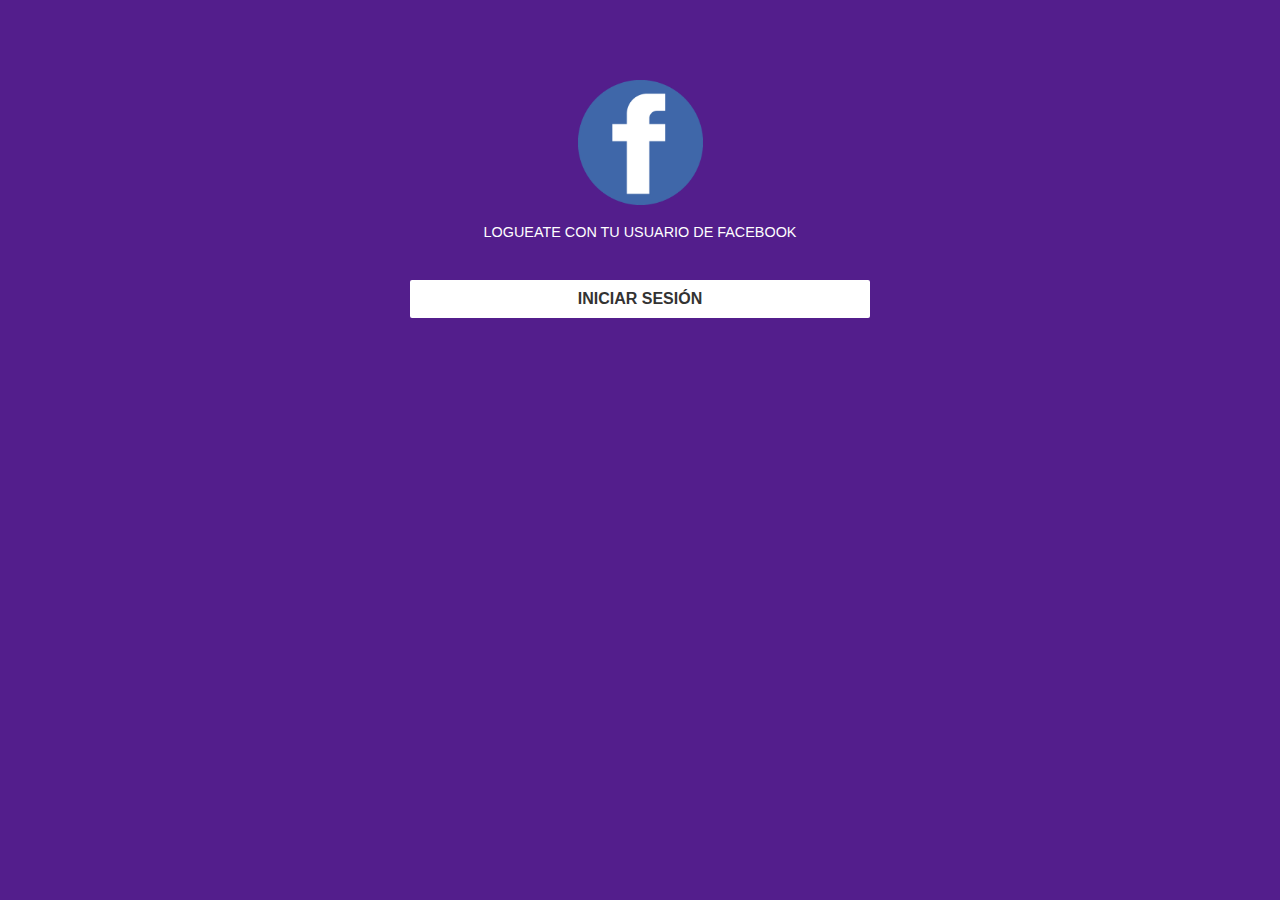
==== www/index.html @ 20e86e0a "WWW Folder" ====
<!DOCTYPE html>
<html lang="en">
<head>
	<meta charset="UTF-8">
	<title>Test Facebook APP</title>
	<meta name="viewport" content="width=device-width, initial-scale=1">
	<link rel="stylesheet" href="css/jquery.mobile.custom.structure.min.css">
	<link rel="stylesheet" href="css/pure-min.css">
	<link rel="stylesheet" href="css/grids-responsive-min.css">
	<link rel="stylesheet" href="css/styles.css">

	<script type="text/javascript" src="js/jquery-1.11.2.min.js"></script>
	<script type="text/javascript" src="js/jquery.mobile.custom.min.js"></script>
</head>
<body class="index">
	<script src="js/app.js"></script>
	<script src="js/cordova.js"></script>
	<script src="js/cdv-plugin-fb-connect.js"></script>
	<script src="js/facebook-js-sdk.js"></script>
	
	<script>
	// Iniciar la aplicación Facebook.
	document.addEventListener('deviceready', function() {
		try {
		/*alert('Device is ready! Make sure you set your app_id below this alert.');*/
		FB.init({ appId: "1375326686108242", nativeInterface: CDV.FB, useCachedDialogs: false });
		document.getElementById('data').innerHTML = "";
		} catch (e) {
			alert(e);
		}
		}, false);
	</script>
       
	
	<div id="wrapper">

		<div class="pure-g facebook">
			<div class="pure-u 1">
				<img src="img/facebook-icon.png" class="pure-img" alt="Facebook">
			</div>
		</div>

		<div class="pure-g logueate">
			<div class="pure-u-1">
				<h3>Logueate con tu usuario de facebook</h3>
			</div>
		</div>
		
		<div id="log"></div>

		<form action="">			
			<div class="pure-g">
				<div class="pure-u-1">
					<a onclick="login()" class="button">Iniciar Sesión</a>
					<!--<a onclick="logout()" class="button">Logout</a>-->					
					<div id="data">Cargando Aplicación ...</div>
					<div id="fb-root"></div>
				</div>				
			</div>
		</form>
	</div>

</body>
</html>
---- www/css/grids-responsive-min.css ----
/*!
Pure v0.5.0
Copyright 2014 Yahoo! Inc. All rights reserved.
Licensed under the BSD License.
https://github.com/yui/pure/blob/master/LICENSE.md
*/
@media screen and (min-width:35.5em){.pure-u-sm-1,.pure-u-sm-1-1,.pure-u-sm-1-2,.pure-u-sm-1-3,.pure-u-sm-2-3,.pure-u-sm-1-4,.pure-u-sm-3-4,.pure-u-sm-1-5,.pure-u-sm-2-5,.pure-u-sm-3-5,.pure-u-sm-4-5,.pure-u-sm-5-5,.pure-u-sm-1-6,.pure-u-sm-5-6,.pure-u-sm-1-8,.pure-u-sm-3-8,.pure-u-sm-5-8,.pure-u-sm-7-8,.pure-u-sm-1-12,.pure-u-sm-5-12,.pure-u-sm-7-12,.pure-u-sm-11-12,.pure-u-sm-1-24,.pure-u-sm-2-24,.pure-u-sm-3-24,.pure-u-sm-4-24,.pure-u-sm-5-24,.pure-u-sm-6-24,.pure-u-sm-7-24,.pure-u-sm-8-24,.pure-u-sm-9-24,.pure-u-sm-10-24,.pure-u-sm-11-24,.pure-u-sm-12-24,.pure-u-sm-13-24,.pure-u-sm-14-24,.pure-u-sm-15-24,.pure-u-sm-16-24,.pure-u-sm-17-24,.pure-u-sm-18-24,.pure-u-sm-19-24,.pure-u-sm-20-24,.pure-u-sm-21-24,.pure-u-sm-22-24,.pure-u-sm-23-24,.pure-u-sm-24-24{display:inline-block;*display:inline;zoom:1;letter-spacing:normal;word-spacing:normal;vertical-align:top;text-rendering:auto}.pure-u-sm-1-24{width:4.1667%;*width:4.1357%}.pure-u-sm-1-12,.pure-u-sm-2-24{width:8.3333%;*width:8.3023%}.pure-u-sm-1-8,.pure-u-sm-3-24{width:12.5%;*width:12.469%}.pure-u-sm-1-6,.pure-u-sm-4-24{width:16.6667%;*width:16.6357%}.pure-u-sm-1-5{width:20%;*width:19.969%}.pure-u-sm-5-24{width:20.8333%;*width:20.8023%}.pure-u-sm-1-4,.pure-u-sm-6-24{width:25%;*width:24.969%}.pure-u-sm-7-24{width:29.1667%;*width:29.1357%}.pure-u-sm-1-3,.pure-u-sm-8-24{width:33.3333%;*width:33.3023%}.pure-u-sm-3-8,.pure-u-sm-9-24{width:37.5%;*width:37.469%}.pure-u-sm-2-5{width:40%;*width:39.969%}.pure-u-sm-5-12,.pure-u-sm-10-24{width:41.6667%;*width:41.6357%}.pure-u-sm-11-24{width:45.8333%;*width:45.8023%}.pure-u-sm-1-2,.pure-u-sm-12-24{width:50%;*width:49.969%}.pure-u-sm-13-24{width:54.1667%;*width:54.1357%}.pure-u-sm-7-12,.pure-u-sm-14-24{width:58.3333%;*width:58.3023%}.pure-u-sm-3-5{width:60%;*width:59.969%}.pure-u-sm-5-8,.pure-u-sm-15-24{width:62.5%;*width:62.469%}.pure-u-sm-2-3,.pure-u-sm-16-24{width:66.6667%;*width:66.6357%}.pure-u-sm-17-24{width:70.8333%;*width:70.8023%}.pure-u-sm-3-4,.pure-u-sm-18-24{width:75%;*width:74.969%}.pure-u-sm-19-24{width:79.1667%;*width:79.1357%}.pure-u-sm-4-5{width:80%;*width:79.969%}.pure-u-sm-5-6,.pure-u-sm-20-24{width:83.3333%;*width:83.3023%}.pure-u-sm-7-8,.pure-u-sm-21-24{width:87.5%;*width:87.469%}.pure-u-sm-11-12,.pure-u-sm-22-24{width:91.6667%;*width:91.6357%}.pure-u-sm-23-24{width:95.8333%;*width:95.8023%}.pure-u-sm-1,.pure-u-sm-1-1,.pure-u-sm-5-5,.pure-u-sm-24-24{width:100%}}@media screen and (min-width:48em){.pure-u-md-1,.pure-u-md-1-1,.pure-u-md-1-2,.pure-u-md-1-3,.pure-u-md-2-3,.pure-u-md-1-4,.pure-u-md-3-4,.pure-u-md-1-5,.pure-u-md-2-5,.pure-u-md-3-5,.pure-u-md-4-5,.pure-u-md-5-5,.pure-u-md-1-6,.pure-u-md-5-6,.pure-u-md-1-8,.pure-u-md-3-8,.pure-u-md-5-8,.pure-u-md-7-8,.pure-u-md-1-12,.pure-u-md-5-12,.pure-u-md-7-12,.pure-u-md-11-12,.pure-u-md-1-24,.pure-u-md-2-24,.pure-u-md-3-24,.pure-u-md-4-24,.pure-u-md-5-24,.pure-u-md-6-24,.pure-u-md-7-24,.pure-u-md-8-24,.pure-u-md-9-24,.pure-u-md-10-24,.pure-u-md-11-24,.pure-u-md-12-24,.pure-u-md-13-24,.pure-u-md-14-24,.pure-u-md-15-24,.pure-u-md-16-24,.pure-u-md-17-24,.pure-u-md-18-24,.pure-u-md-19-24,.pure-u-md-20-24,.pure-u-md-21-24,.pure-u-md-22-24,.pure-u-md-23-24,.pure-u-md-24-24{display:inline-block;*display:inline;zoom:1;letter-spacing:normal;word-spacing:normal;vertical-align:top;text-rendering:auto}.pure-u-md-1-24{width:4.1667%;*width:4.1357%}.pure-u-md-1-12,.pure-u-md-2-24{width:8.3333%;*width:8.3023%}.pure-u-md-1-8,.pure-u-md-3-24{width:12.5%;*width:12.469%}.pure-u-md-1-6,.pure-u-md-4-24{width:16.6667%;*width:16.6357%}.pure-u-md-1-5{width:20%;*width:19.969%}.pure-u-md-5-24{width:20.8333%;*width:20.8023%}.pure-u-md-1-4,.pure-u-md-6-24{width:25%;*width:24.969%}.pure-u-md-7-24{width:29.1667%;*width:29.1357%}.pure-u-md-1-3,.pure-u-md-8-24{width:33.3333%;*width:33.3023%}.pure-u-md-3-8,.pure-u-md-9-24{width:37.5%;*width:37.469%}.pure-u-md-2-5{width:40%;*width:39.969%}.pure-u-md-5-12,.pure-u-md-10-24{width:41.6667%;*width:41.6357%}.pure-u-md-11-24{width:45.8333%;*width:45.8023%}.pure-u-md-1-2,.pure-u-md-12-24{width:50%;*width:49.969%}.pure-u-md-13-24{width:54.1667%;*width:54.1357%}.pure-u-md-7-12,.pure-u-md-14-24{width:58.3333%;*width:58.3023%}.pure-u-md-3-5{width:60%;*width:59.969%}.pure-u-md-5-8,.pure-u-md-15-24{width:62.5%;*width:62.469%}.pure-u-md-2-3,.pure-u-md-16-24{width:66.6667%;*width:66.6357%}.pure-u-md-17-24{width:70.8333%;*width:70.8023%}.pure-u-md-3-4,.pure-u-md-18-24{width:75%;*width:74.969%}.pure-u-md-19-24{width:79.1667%;*width:79.1357%}.pure-u-md-4-5{width:80%;*width:79.969%}.pure-u-md-5-6,.pure-u-md-20-24{width:83.3333%;*width:83.3023%}.pure-u-md-7-8,.pure-u-md-21-24{width:87.5%;*width:87.469%}.pure-u-md-11-12,.pure-u-md-22-24{width:91.6667%;*width:91.6357%}.pure-u-md-23-24{width:95.8333%;*width:95.8023%}.pure-u-md-1,.pure-u-md-1-1,.pure-u-md-5-5,.pure-u-md-24-24{width:100%}}@media screen and (min-width:64em){.pure-u-lg-1,.pure-u-lg-1-1,.pure-u-lg-1-2,.pure-u-lg-1-3,.pure-u-lg-2-3,.pure-u-lg-1-4,.pure-u-lg-3-4,.pure-u-lg-1-5,.pure-u-lg-2-5,.pure-u-lg-3-5,.pure-u-lg-4-5,.pure-u-lg-5-5,.pure-u-lg-1-6,.pure-u-lg-5-6,.pure-u-lg-1-8,.pure-u-lg-3-8,.pure-u-lg-5-8,.pure-u-lg-7-8,.pure-u-lg-1-12,.pure-u-lg-5-12,.pure-u-lg-7-12,.pure-u-lg-11-12,.pure-u-lg-1-24,.pure-u-lg-2-24,.pure-u-lg-3-24,.pure-u-lg-4-24,.pure-u-lg-5-24,.pure-u-lg-6-24,.pure-u-lg-7-24,.pure-u-lg-8-24,.pure-u-lg-9-24,.pure-u-lg-10-24,.pure-u-lg-11-24,.pure-u-lg-12-24,.pure-u-lg-13-24,.pure-u-lg-14-24,.pure-u-lg-15-24,.pure-u-lg-16-24,.pure-u-lg-17-24,.pure-u-lg-18-24,.pure-u-lg-19-24,.pure-u-lg-20-24,.pure-u-lg-21-24,.pure-u-lg-22-24,.pure-u-lg-23-24,.pure-u-lg-24-24{display:inline-block;*display:inline;zoom:1;letter-spacing:normal;word-spacing:normal;vertical-align:top;text-rendering:auto}.pure-u-lg-1-24{width:4.1667%;*width:4.1357%}.pure-u-lg-1-12,.pure-u-lg-2-24{width:8.3333%;*width:8.3023%}.pure-u-lg-1-8,.pure-u-lg-3-24{width:12.5%;*width:12.469%}.pure-u-lg-1-6,.pure-u-lg-4-24{width:16.6667%;*width:16.6357%}.pure-u-lg-1-5{width:20%;*width:19.969%}.pure-u-lg-5-24{width:20.8333%;*width:20.8023%}.pure-u-lg-1-4,.pure-u-lg-6-24{width:25%;*width:24.969%}.pure-u-lg-7-24{width:29.1667%;*width:29.1357%}.pure-u-lg-1-3,.pure-u-lg-8-24{width:33.3333%;*width:33.3023%}.pure-u-lg-3-8,.pure-u-lg-9-24{width:37.5%;*width:37.469%}.pure-u-lg-2-5{width:40%;*width:39.969%}.pure-u-lg-5-12,.pure-u-lg-10-24{width:41.6667%;*width:41.6357%}.pure-u-lg-11-24{width:45.8333%;*width:45.8023%}.pure-u-lg-1-2,.pure-u-lg-12-24{width:50%;*width:49.969%}.pure-u-lg-13-24{width:54.1667%;*width:54.1357%}.pure-u-lg-7-12,.pure-u-lg-14-24{width:58.3333%;*width:58.3023%}.pure-u-lg-3-5{width:60%;*width:59.969%}.pure-u-lg-5-8,.pure-u-lg-15-24{width:62.5%;*width:62.469%}.pure-u-lg-2-3,.pure-u-lg-16-24{width:66.6667%;*width:66.6357%}.pure-u-lg-17-24{width:70.8333%;*width:70.8023%}.pure-u-lg-3-4,.pure-u-lg-18-24{width:75%;*width:74.969%}.pure-u-lg-19-24{width:79.1667%;*width:79.1357%}.pure-u-lg-4-5{width:80%;*width:79.969%}.pure-u-lg-5-6,.pure-u-lg-20-24{width:83.3333%;*width:83.3023%}.pure-u-lg-7-8,.pure-u-lg-21-24{width:87.5%;*width:87.469%}.pure-u-lg-11-12,.pure-u-lg-22-24{width:91.6667%;*width:91.6357%}.pure-u-lg-23-24{width:95.8333%;*width:95.8023%}.pure-u-lg-1,.pure-u-lg-1-1,.pure-u-lg-5-5,.pure-u-lg-24-24{width:100%}}@media screen and (min-width:80em){.pure-u-xl-1,.pure-u-xl-1-1,.pure-u-xl-1-2,.pure-u-xl-1-3,.pure-u-xl-2-3,.pure-u-xl-1-4,.pure-u-xl-3-4,.pure-u-xl-1-5,.pure-u-xl-2-5,.pure-u-xl-3-5,.pure-u-xl-4-5,.pure-u-xl-5-5,.pure-u-xl-1-6,.pure-u-xl-5-6,.pure-u-xl-1-8,.pure-u-xl-3-8,.pure-u-xl-5-8,.pure-u-xl-7-8,.pure-u-xl-1-12,.pure-u-xl-5-12,.pure-u-xl-7-12,.pure-u-xl-11-12,.pure-u-xl-1-24,.pure-u-xl-2-24,.pure-u-xl-3-24,.pure-u-xl-4-24,.pure-u-xl-5-24,.pure-u-xl-6-24,.pure-u-xl-7-24,.pure-u-xl-8-24,.pure-u-xl-9-24,.pure-u-xl-10-24,.pure-u-xl-11-24,.pure-u-xl-12-24,.pure-u-xl-13-24,.pure-u-xl-14-24,.pure-u-xl-15-24,.pure-u-xl-16-24,.pure-u-xl-17-24,.pure-u-xl-18-24,.pure-u-xl-19-24,.pure-u-xl-20-24,.pure-u-xl-21-24,.pure-u-xl-22-24,.pure-u-xl-23-24,.pure-u-xl-24-24{display:inline-block;*display:inline;zoom:1;letter-spacing:normal;word-spacing:normal;vertical-align:top;text-rendering:auto}.pure-u-xl-1-24{width:4.1667%;*width:4.1357%}.pure-u-xl-1-12,.pure-u-xl-2-24{width:8.3333%;*width:8.3023%}.pure-u-xl-1-8,.pure-u-xl-3-24{width:12.5%;*width:12.469%}.pure-u-xl-1-6,.pure-u-xl-4-24{width:16.6667%;*width:16.6357%}.pure-u-xl-1-5{width:20%;*width:19.969%}.pure-u-xl-5-24{width:20.8333%;*width:20.8023%}.pure-u-xl-1-4,.pure-u-xl-6-24{width:25%;*width:24.969%}.pure-u-xl-7-24{width:29.1667%;*width:29.1357%}.pure-u-xl-1-3,.pure-u-xl-8-24{width:33.3333%;*width:33.3023%}.pure-u-xl-3-8,.pure-u-xl-9-24{width:37.5%;*width:37.469%}.pure-u-xl-2-5{width:40%;*width:39.969%}.pure-u-xl-5-12,.pure-u-xl-10-24{width:41.6667%;*width:41.6357%}.pure-u-xl-11-24{width:45.8333%;*width:45.8023%}.pure-u-xl-1-2,.pure-u-xl-12-24{width:50%;*width:49.969%}.pure-u-xl-13-24{width:54.1667%;*width:54.1357%}.pure-u-xl-7-12,.pure-u-xl-14-24{width:58.3333%;*width:58.3023%}.pure-u-xl-3-5{width:60%;*width:59.969%}.pure-u-xl-5-8,.pure-u-xl-15-24{width:62.5%;*width:62.469%}.pure-u-xl-2-3,.pure-u-xl-16-24{width:66.6667%;*width:66.6357%}.pure-u-xl-17-24{width:70.8333%;*width:70.8023%}.pure-u-xl-3-4,.pure-u-xl-18-24{width:75%;*width:74.969%}.pure-u-xl-19-24{width:79.1667%;*width:79.1357%}.pure-u-xl-4-5{width:80%;*width:79.969%}.pure-u-xl-5-6,.pure-u-xl-20-24{width:83.3333%;*width:83.3023%}.pure-u-xl-7-8,.pure-u-xl-21-24{width:87.5%;*width:87.469%}.pure-u-xl-11-12,.pure-u-xl-22-24{width:91.6667%;*width:91.6357%}.pure-u-xl-23-24{width:95.8333%;*width:95.8023%}.pure-u-xl-1,.pure-u-xl-1-1,.pure-u-xl-5-5,.pure-u-xl-24-24{width:100%}}
---- www/css/styles.css ----
body{
	height: 100%;
	margin: 0;
	color: #fff;
}

body.index{
	background-color: rgb(83, 30, 140);
}

body.main{
	background-color: #fff;
}

#wrapper{
	margin: 0 auto;
	max-width: 768px;
	padding: 80px 0;
}

body.main #wrapper{
	padding: 0;
}

.facebook{
	text-align: center;
	margin: 0 auto;
	max-width: 125px;
}

.logueate{
	box-sizing: border-box;
	padding: 5px 10px;
	text-align: center;
}

.logueate h3{
	color: #fff;
	font-size: 0.9em;
	font-weight: normal;
	text-transform: uppercase;
}

.button{
	background-color: #fff;
	border: none;
	border-radius: 2px;
	color: #333;
	display: block;
	font-weight: bold;
	margin: 20px auto 0 auto;
	padding: 10px 0;
	text-align: center;
	text-decoration: none;
	text-transform: uppercase;
	width: 60%;
}

.ui-input-text{
	border: 2px solid #fff;
	border-radius: 5px;
	margin: 0 auto 10px auto;
	width: 70%;
}

.ui-input-text input{
	color: #fff;
}

::-webkit-input-placeholder {
   color: #fff;
}
:-moz-placeholder {
   color: #fff;
   opacity:  1;
}
::-moz-placeholder {
   color: #fff;
   opacity:  1;
}
:-ms-input-placeholder {
   color: #fff;
}

.ui-input-text:first-child{
	margin: 0 auto 2px auto;
}

.title{
	background-color: #797983;
	text-align: center;
	width: 100%;
}

.title h2{
	font-weight: normal;
	margin: 15px 0px;
	text-transform: uppercase;
}

.image{
	width: 100%;
}

.footer{
	background-color: rgba(146, 143, 143, 0.93);
	bottom: 0;
	max-width: 768px;
	position: fixed;
	width: 100%;
}

.footer .coment{
	background: url(../img/coment.png) 15px center no-repeat;
}

.footer .ui-input-text{
	border: none;
	border-radius: 0;
	margin: 0 20px 0 auto;
	width: 80%;
}

.footer .ui-input-text input{
	border-bottom: 1px solid #000;
	font-size: 0.9em;
	margin-bottom: 5px;
	padding-bottom: 0;
}

body.main ::-webkit-input-placeholder {
   color: #000;
}
body.main :-moz-placeholder {
   color: #000;
   opacity:  1;
}
body.main ::-moz-placeholder {
   color: #000;
   opacity:  1;
}
body.main :-ms-input-placeholder {
   color: #000;
}

.footer .save{
	background-color: #413e3e;
	padding: 10px 0;
}

.footer .save .cancel{
	float: left;
	margin-left: 5%;
}

.footer .save .ok{
	float: right;
	margin-right: 5%;
}


/* Extra styles */

#data{text-align: center; padding-top: 30px;}

#myImage{
	outline: 0;
	max-width: 100%;
	height: auto;
}
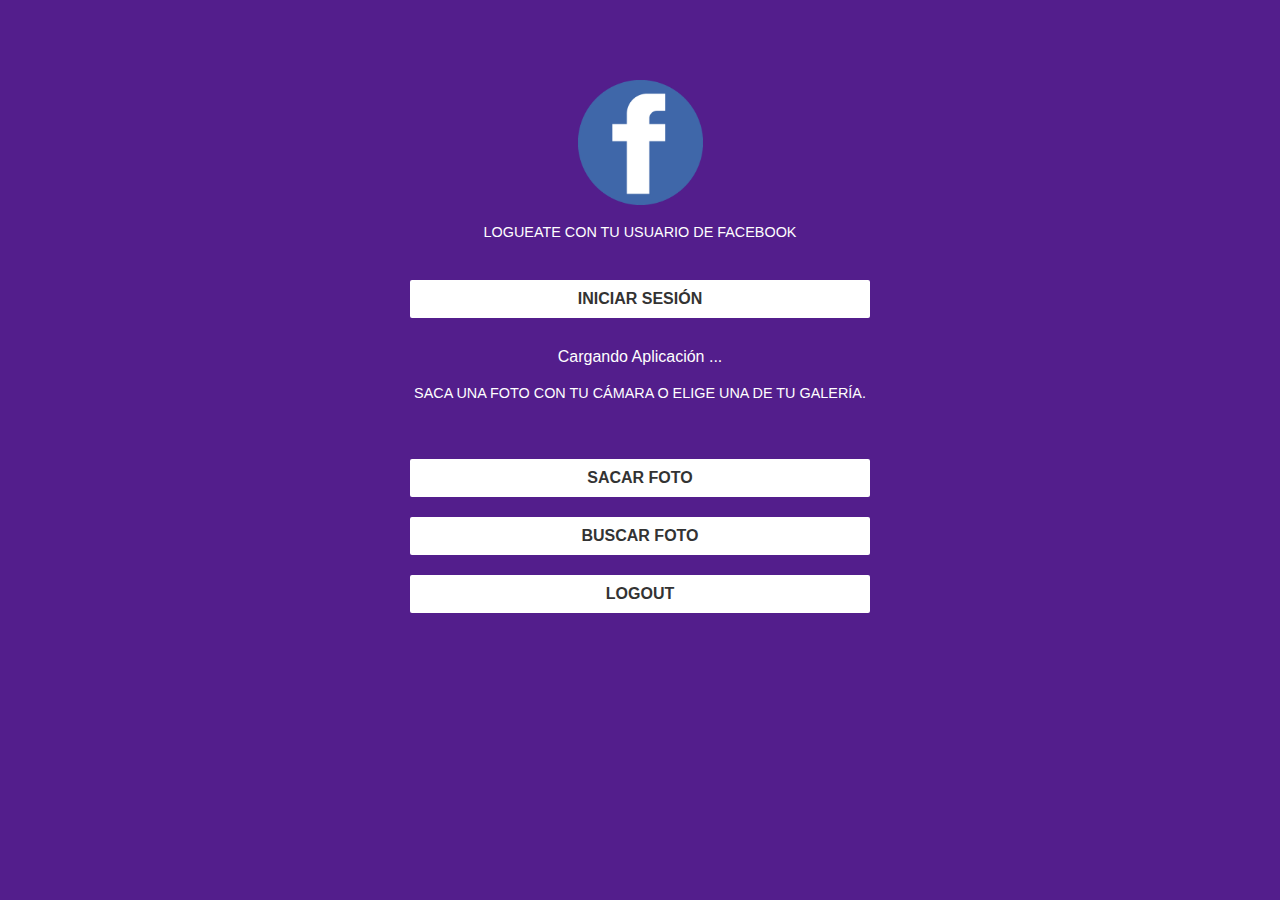
==== commit 7530367a: "Commit" ====
--- a/www/index.html
+++ b/www/index.html
@@ -11,54 +11,84 @@
 
 	<script type="text/javascript" src="js/jquery-1.11.2.min.js"></script>
 	<script type="text/javascript" src="js/jquery.mobile.custom.min.js"></script>
-</head>
-<body class="index">
+	
+	<script src="cordova.js"></script>
 	<script src="js/app.js"></script>
-	<script src="js/cordova.js"></script>
 	<script src="js/cdv-plugin-fb-connect.js"></script>
 	<script src="js/facebook-js-sdk.js"></script>
 	
-	<script>
-	// Iniciar la aplicación Facebook.
-	document.addEventListener('deviceready', function() {
-		try {
-		/*alert('Device is ready! Make sure you set your app_id below this alert.');*/
-		FB.init({ appId: "1375326686108242", nativeInterface: CDV.FB, useCachedDialogs: false });
-		document.getElementById('data').innerHTML = "";
-		} catch (e) {
-			alert(e);
-		}
-		}, false);
-	</script>
-       
+</head>
+
+<body class="index">
+
+		<script>
+			// Inicio FB.
+			document.addEventListener('deviceready', function() {
+				try {
+				FB.init({
+					appId: "1535880976665999",
+					nativeInterface: CDV.FB,
+					useCachedDialogs: true,
+					cookie: true,
+					frictionlessRequests: true
+				});
+				document.getElementById('data').innerHTML = "Ready!";	
+				} catch (e) {
+					alert(e);
+				}
+			}, false);
+		</script>
+
+		<div id="wrapper">
+		
+			<div page="login-home">
+		
+				<div class="pure-g facebook">
+					<div class="pure-u 1">
+						<img src="img/facebook-icon.png" class="pure-img" alt="Facebook">
+					</div>
+				</div>
+
+				<div class="pure-g logueate">
+					<div class="pure-u-1">
+						<h3>Logueate con tu usuario de facebook</h3>
+					</div>
+				</div>
+				
+				<div id="log"></div>
+
+				<form action="">			
+					<div class="pure-g">
+						<div class="pure-u-1">
+							<a onclick="login()" class="button">Iniciar Sesión</a>
+							<div id="data">Cargando Aplicación ...</div>
+							<div id="fb-root"></div>
+						</div>				
+					</div>
+				</form>
+			
+			</div>			
+			
+			<div page="logged-in-home">		
+
+				<div class="pure-g logueate">
+					<div class="pure-u-1">
+						<h3>Saca una foto con tu cámara o elige una de tu galería.</h3>
+					</div>
+				</div>
+
+				<img id="myImage">
+
+				<a id="takePicture" class="button">Sacar FOTO</a>
+				<a id="usePicture" class="button">Buscar FOTO</a>
+				<a onclick="logout()" class="button">Logout</a>
+			
+			</div>					
+			
+		</div>	
 	
-	<div id="wrapper">
-
-		<div class="pure-g facebook">
-			<div class="pure-u 1">
-				<img src="img/facebook-icon.png" class="pure-img" alt="Facebook">
-			</div>
-		</div>
-
-		<div class="pure-g logueate">
-			<div class="pure-u-1">
-				<h3>Logueate con tu usuario de facebook</h3>
-			</div>
-		</div>
-		
-		<div id="log"></div>
-
-		<form action="">			
-			<div class="pure-g">
-				<div class="pure-u-1">
-					<a onclick="login()" class="button">Iniciar Sesión</a>
-					<!--<a onclick="logout()" class="button">Logout</a>-->					
-					<div id="data">Cargando Aplicación ...</div>
-					<div id="fb-root"></div>
-				</div>				
-			</div>
-		</form>
-	</div>
-
+	</body>
+</html>
+	
 </body>
 </html>